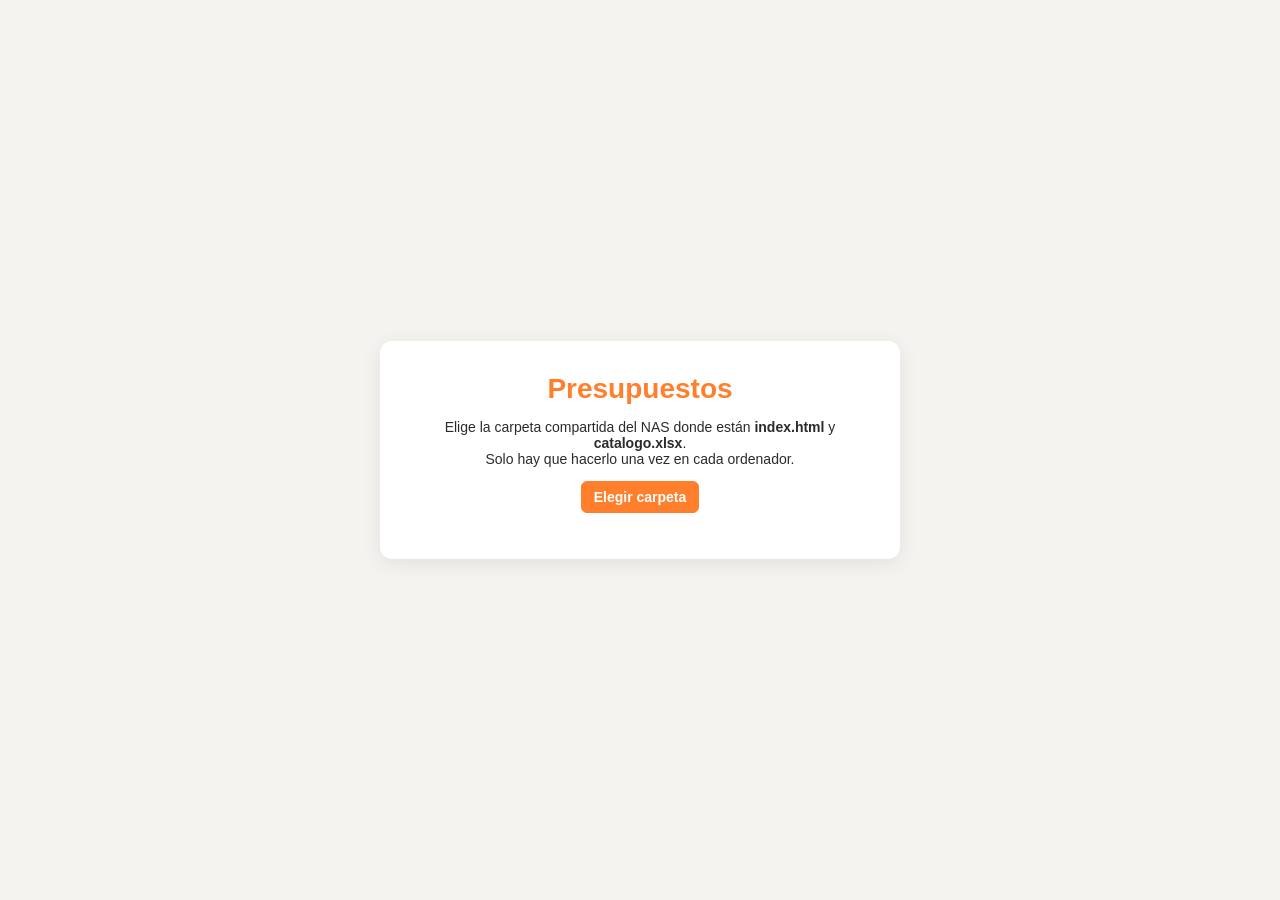
==== index.html @ e06104e4 "Presupuestos v4: catálogo en Excel, guardado en carpeta del NAS y cálculo único - Catálogo (tableros" ====
<!DOCTYPE html>
<html lang="es">
<head>
  <meta charset="UTF-8">
  <meta name="viewport" content="width=device-width, initial-scale=1.0">
  <title>Presupuestos</title>
  <link rel="stylesheet" href="styles.css">
</head>
<body>

  <!-- Pantalla de inicio: conectar la carpeta del NAS -->
  <div id="inicio" class="inicio">
    <div class="inicio-caja">
      <h1>Presupuestos</h1>
      <p id="inicio-texto">Cargando…</p>
      <div id="inicio-botones" class="botones"></div>
      <p id="inicio-error" class="error"></p>
    </div>
  </div>

  <div id="app" class="app" hidden>
    <!-- Barra superior -->
    <header class="barra">
      <div class="barra-titulo">
        <strong id="titulo-presupuesto">Presupuesto nuevo</strong>
        <span id="estado-guardado" class="estado"></span>
      </div>
      <nav class="barra-acciones">
        <button data-accion="nuevo" title="Nuevo presupuesto">＋ Nuevo</button>
        <button data-accion="abrir" title="Abrir un presupuesto guardado">📂 Abrir</button>
        <button data-accion="guardar" class="principal" title="Guardar (Ctrl+S)">💾 Guardar</button>
        <button data-accion="duplicar" title="Copiar este presupuesto como uno nuevo">⧉ Duplicar</button>
        <button data-accion="pdf-cliente" class="principal">🖨️ PDF cliente</button>
        <button data-accion="pdf-completo">🖨️ PDF completo</button>
        <details class="menu">
          <summary>⋯</summary>
          <div class="menu-lista">
            <button data-accion="recargar-catalogo">↻ Recargar catálogo</button>
            <button data-accion="importar-csv">⬆️ Importar CSV antiguo</button>
            <button data-accion="cambiar-carpeta">📁 Cambiar carpeta</button>
          </div>
        </details>
      </nav>
    </header>

    <div id="aviso-precios" class="aviso" hidden></div>

    <div class="cuerpo">
      <main class="principal-col">

        <!-- Datos del cliente -->
        <section class="tarjeta">
          <h2>Cliente y proyecto</h2>
          <div class="rejilla-datos">
            <label>Cliente <input type="text" data-bind="cliente.nombre" placeholder="Nombre del cliente"></label>
            <label>Teléfono / email <input type="text" data-bind="cliente.contacto"></label>
            <label>Referencia <input type="text" data-bind="referencia" placeholder="Ej: Cocina Gómez"></label>
            <label>Fecha <input type="date" data-bind="fecha"></label>
            <label class="ancho-total">Descripción (sale en el PDF del cliente)
              <textarea data-bind="descripcion" rows="3" placeholder="Ej: Muebles de cocina a medida en melamina blanco mate."></textarea>
            </label>
          </div>
        </section>

        <!-- Generador rápido de mueble -->
        <details class="tarjeta" id="generador">
          <summary><h2>Generador rápido de mueble</h2></summary>
          <div class="generador">
            <div class="generador-campos">
              <label>Ancho (mm) <input type="number" id="gm-ancho" value="800" min="1"></label>
              <label>Alto (mm) <input type="number" id="gm-alto" value="2100" min="1"></label>
              <label>Fondo (mm) <input type="number" id="gm-fondo" value="600" min="1"></label>
              <label>Estantes fijos <input type="number" id="gm-fijos" value="1" min="0"></label>
              <label>Estantes móviles <input type="number" id="gm-moviles" value="2" min="0"></label>
              <label>Divisiones verticales <input type="number" id="gm-divisiones" value="0" min="0"></label>
              <label>Frontales <input type="number" id="gm-frontales" value="2" min="0"></label>
              <label>Laterales vistos <input type="number" id="gm-lat-vistos" value="0" min="0"></label>
              <label>Regletas verticales <input type="number" id="gm-reg-v" value="0" min="0"></label>
              <label>Regletas horizontales <input type="number" id="gm-reg-h" value="0" min="0"></label>
            </div>
            <div class="generador-materiales">
              <label>Interior <select id="gm-int-fam"></select><select id="gm-int-tab"></select></label>
              <label>Trasera (10 mm si existe) <select id="gm-tra-fam"></select><select id="gm-tra-tab"></select></label>
              <label>Exterior (frentes, laterales vistos, regletas) <select id="gm-ext-fam"></select><select id="gm-ext-tab"></select></label>
            </div>
            <div class="generador-vista" id="gm-vista"></div>
          </div>
          <div class="botones">
            <button class="principal" id="gm-anadir">➕ Añadir piezas del mueble</button>
            <button id="gm-limpiar">Limpiar campos</button>
          </div>
        </details>

        <!-- Materiales y piezas -->
        <div id="secciones"></div>
        <button class="anadir" data-accion="anadir-seccion">➕ Añadir material</button>

        <!-- Extras -->
        <section class="tarjeta">
          <h2>Extras y herrajes</h2>
          <table class="tabla tabla-extras">
            <thead><tr><th>Producto</th><th>Descripción</th><th class="num">Precio €</th><th class="num">Cant.</th><th class="num">Total</th><th></th></tr></thead>
            <tbody id="extras"></tbody>
          </table>
          <button class="anadir" data-accion="anadir-extra">➕ Añadir extra</button>
        </section>

        <!-- Desglose -->
        <details class="tarjeta" id="desglose-tarjeta">
          <summary><h2>Desglose de costes <small>(desmarca lo que no quieras cobrar)</small></h2></summary>
          <div id="desglose"></div>
        </details>
      </main>

      <!-- Resumen siempre visible -->
      <aside class="resumen">
        <h2>Resumen</h2>
        <div id="resumen"></div>
        <label class="descuento">
          <input type="checkbox" data-bind="descuento.activo"> Descuento carpintero
          <input type="number" data-bind="descuento.porcentaje" min="0" max="100" step="0.1"> %
        </label>
      </aside>
    </div>
  </div>

  <!-- Ventana para abrir presupuestos -->
  <dialog id="dialogo-abrir">
    <form method="dialog" class="dialogo-cabecera">
      <h2>Abrir presupuesto</h2>
      <button value="cancelar" aria-label="Cerrar">✕</button>
    </form>
    <input type="search" id="buscar" placeholder="Buscar por número, cliente o referencia…">
    <div id="lista-presupuestos" class="lista"></div>
  </dialog>

  <input type="file" id="archivo-csv" accept=".csv" hidden>
  <input type="file" id="archivo-catalogo" accept=".xlsx" hidden>
  <input type="file" id="archivo-json" accept=".json" hidden>

  <div id="impresion"></div>
  <div id="notificacion" class="notificacion" hidden></div>

  <script src="lib/xlsx.full.min.js"></script>
  <script src="js/catalogo.js"></script>
  <script src="js/calculo.js"></script>
  <script src="js/almacen.js"></script>
  <script src="js/imprimir.js"></script>
  <script src="js/mueble.js"></script>
  <script src="js/app.js"></script>
</body>
</html>
---- styles.css ----
/* Presupuestos v4 */
:root {
  --naranja: #ff7f2c;
  --naranja-osc: #e0661a;
  --naranja-suave: #fff3ea;
  --texto: #2b2b2b;
  --gris: #6b6b6b;
  --borde: #dedad5;
  --fondo: #f5f3f0;
  --blanco: #fff;
  --verde: #1e7d32;
  --rojo: #c62828;
}

* { box-sizing: border-box; }

body {
  margin: 0;
  font-family: "Segoe UI", Arial, sans-serif;
  font-size: 14px;
  color: var(--texto);
  background: var(--fondo);
}

h1, h2, h3 { margin: 0; }
h2 { font-size: 16px; color: var(--naranja-osc); }
h3 { font-size: 15px; }
small { color: var(--gris); font-weight: normal; }

input, select, textarea {
  font: inherit;
  padding: 6px 8px;
  border: 1px solid var(--borde);
  border-radius: 6px;
  background: var(--blanco);
  min-width: 0;
}
input:focus, select:focus, textarea:focus { outline: 2px solid var(--naranja); outline-offset: -1px; border-color: transparent; }
input[type="checkbox"] { accent-color: var(--naranja); width: 16px; height: 16px; margin: 0 3px 0 0; vertical-align: middle; }
input[type="number"] { -moz-appearance: textfield; }
input[type="number"]::-webkit-inner-spin-button { opacity: .4; }
label { display: flex; flex-direction: column; gap: 3px; font-size: 12px; color: var(--gris); }
label > input, label > select, label > textarea { color: var(--texto); font-size: 14px; }

button {
  font: inherit;
  padding: 7px 12px;
  border: 1px solid var(--borde);
  border-radius: 6px;
  background: var(--blanco);
  color: var(--texto);
  cursor: pointer;
  white-space: nowrap;
}
button:hover { border-color: var(--naranja); }
button.principal { background: var(--naranja); color: #fff; border-color: var(--naranja); font-weight: 600; }
button.principal:hover { background: var(--naranja-osc); }
button.mini { padding: 2px 7px; font-size: 13px; }
button.peligro:hover { color: var(--rojo); border-color: var(--rojo); }
button.anadir { border-style: dashed; color: var(--naranja-osc); background: transparent; }
.botones { display: flex; gap: 8px; flex-wrap: wrap; margin-top: 12px; }

.error { color: var(--rojo); }
.verde { color: var(--verde); }

/* ---------- Pantalla de inicio ---------- */
.inicio { min-height: 100vh; display: flex; align-items: center; justify-content: center; padding: 16px; }
.inicio[hidden] { display: none; }
.inicio-caja { background: var(--blanco); padding: 32px; border-radius: 12px; max-width: 520px; box-shadow: 0 4px 20px rgba(0,0,0,.08); text-align: center; }
.inicio-caja h1 { color: var(--naranja); margin-bottom: 12px; }
.inicio-caja .botones { justify-content: center; }

/* ---------- Barra superior ---------- */
.barra {
  position: sticky; top: 0; z-index: 10;
  display: flex; align-items: center; justify-content: space-between; gap: 12px; flex-wrap: wrap;
  padding: 10px 20px; background: var(--blanco); border-bottom: 3px solid var(--naranja);
}
.barra-titulo { display: flex; flex-direction: column; }
.barra-titulo strong { font-size: 17px; }
.estado { font-size: 12px; }
.estado.pendiente { color: var(--naranja-osc); }
.estado.ok { color: var(--verde); }
.barra-acciones { display: flex; gap: 6px; flex-wrap: wrap; align-items: center; }

.menu { position: relative; }
.menu summary { list-style: none; cursor: pointer; padding: 7px 12px; border: 1px solid var(--borde); border-radius: 6px; }
.menu summary::-webkit-details-marker { display: none; }
.menu-lista { position: absolute; right: 0; top: 110%; background: var(--blanco); border: 1px solid var(--borde); border-radius: 8px; padding: 6px; display: flex; flex-direction: column; gap: 4px; box-shadow: 0 6px 20px rgba(0,0,0,.12); z-index: 20; }
.menu-lista button { border: none; text-align: left; }
.menu-lista button:hover { background: var(--naranja-suave); }

.aviso { background: #fff8e1; border-bottom: 1px solid #f0d58c; padding: 8px 20px; display: flex; gap: 12px; align-items: center; flex-wrap: wrap; }
.aviso[hidden] { display: none; }

/* ---------- Cuerpo ---------- */
.cuerpo { display: grid; grid-template-columns: minmax(0, 1fr) 320px; gap: 16px; padding: 16px 20px 40px; max-width: 1500px; margin: 0 auto; align-items: start; }
.principal-col { display: flex; flex-direction: column; gap: 14px; }

.tarjeta { background: var(--blanco); border: 1px solid var(--borde); border-radius: 10px; padding: 14px 16px; }
.tarjeta > h2 { margin-bottom: 10px; }
details.tarjeta > summary { cursor: pointer; list-style: none; }
details.tarjeta > summary::-webkit-details-marker { display: none; }
details.tarjeta > summary h2::before { content: "▸ "; }
details.tarjeta[open] > summary h2::before { content: "▾ "; }
details.tarjeta[open] > summary { margin-bottom: 10px; }

.rejilla-datos { display: grid; grid-template-columns: 2fr 1.4fr 1.4fr 1fr; gap: 10px; }
.ancho-total { grid-column: 1 / -1; }
textarea { resize: vertical; }

/* ---------- Generador ---------- */
.generador { display: grid; grid-template-columns: 1.4fr 1.2fr auto; gap: 16px; align-items: start; }
.generador-campos { display: grid; grid-template-columns: repeat(2, minmax(0, 1fr)); gap: 8px; }
.generador-materiales { display: flex; flex-direction: column; gap: 10px; }
.generador-materiales label select + select { margin-top: 4px; }
.generador-vista { min-width: 180px; text-align: center; }
.leyenda { font-size: 11px; margin: 4px 0 0; }

/* ---------- Secciones y tablas ---------- */
.seccion-cabecera { display: flex; gap: 10px; align-items: end; flex-wrap: wrap; margin-bottom: 10px; }
.seccion-cabecera h3 { align-self: center; color: var(--naranja-osc); min-width: 90px; }
.seccion-cabecera .crece { flex: 1 1 260px; }
.seccion-botones { display: flex; gap: 4px; margin-left: auto; }
.seccion-pie { display: flex; justify-content: space-between; align-items: center; gap: 10px; flex-wrap: wrap; margin-top: 8px; }
.seccion-totales { font-size: 12.5px; color: var(--gris); }
.seccion-totales strong { color: var(--texto); font-size: 14px; }

.tabla { width: 100%; border-collapse: collapse; }
.tabla th { text-align: left; font-size: 12px; font-weight: 600; color: var(--gris); padding: 4px 4px; border-bottom: 1px solid var(--borde); }
.tabla td { padding: 3px 4px; border-bottom: 1px solid #f0ede9; vertical-align: middle; }
.tabla input[type="text"], .tabla input[type="number"], .tabla select { width: 100%; padding: 5px 6px; }
.tabla .num, .tabla input.num { text-align: right; }
.tabla input.corto { max-width: 70px; }
.tabla .salida { color: var(--gris); white-space: nowrap; min-width: 60px; }
.tabla .acciones { white-space: nowrap; width: 1%; }
.tabla .vacio { color: var(--gris); font-style: italic; }
.tabla-piezas td:nth-child(2), .tabla-piezas td:nth-child(3) { width: 90px; }
.tabla-piezas td:nth-child(4) { width: 70px; }
.tabla-piezas tbody tr:hover { background: var(--naranja-suave); }
.cantos { white-space: nowrap; }
.cantos label { display: inline-flex; flex-direction: row; align-items: center; margin-right: 6px; color: var(--texto); font-size: 12px; cursor: pointer; }
.acabado-celda { display: flex; gap: 6px; align-items: center; }
.acabado-celda label { flex-direction: row; align-items: center; white-space: nowrap; color: var(--texto); }
.acabado-celda select { min-width: 110px; }

.tabla-desglose td label { white-space: nowrap; flex-direction: row; justify-content: flex-end; align-items: center; gap: 6px; color: var(--texto); font-size: 13px; }
.tabla-desglose td label.excluido { color: #aaa; text-decoration: line-through; }
#desglose { overflow-x: auto; }

/* ---------- Resumen ---------- */
.resumen { position: sticky; top: 80px; background: var(--blanco); border: 1px solid var(--borde); border-radius: 10px; padding: 14px 16px; }
.resumen h2 { margin-bottom: 8px; }
.resumen .fila { display: flex; justify-content: space-between; gap: 10px; padding: 5px 0; border-bottom: 1px dashed #eee; }
.resumen .fila span:last-child { white-space: nowrap; }
.resumen .negrita { font-weight: 600; }
.resumen .total { font-size: 18px; font-weight: 700; color: var(--naranja-osc); border-bottom: none; padding-top: 10px; }
.resumen .descuento { flex-direction: row; align-items: center; gap: 6px; margin-top: 12px; color: var(--texto); font-size: 13px; flex-wrap: wrap; }
.resumen .descuento input[type="number"] { width: 70px; }
.resumen-botones button { flex: 1; }

/* ---------- Diálogo abrir ---------- */
dialog { border: none; border-radius: 12px; padding: 16px 20px; width: min(900px, 94vw); max-height: 85vh; box-shadow: 0 10px 40px rgba(0,0,0,.25); }
dialog::backdrop { background: rgba(0,0,0,.35); }
.dialogo-cabecera { display: flex; justify-content: space-between; align-items: center; margin-bottom: 10px; }
#buscar { width: 100%; margin-bottom: 10px; }
.lista { overflow-y: auto; max-height: 60vh; }
.clicable { cursor: pointer; }
.clicable:hover { background: var(--naranja-suave); }

.notificacion { position: fixed; bottom: 20px; left: 50%; transform: translateX(-50%); background: #333; color: #fff; padding: 10px 18px; border-radius: 8px; z-index: 50; box-shadow: 0 4px 14px rgba(0,0,0,.25); }
.notificacion[hidden] { display: none; }

/* ---------- Pantallas estrechas ---------- */
@media (max-width: 1100px) {
  .cuerpo { grid-template-columns: 1fr; }
  .resumen { position: static; }
  .generador { grid-template-columns: 1fr; }
}
@media (max-width: 700px) {
  .rejilla-datos { grid-template-columns: 1fr 1fr; }
  .cuerpo { padding: 12px; }
  .barra { padding: 8px 12px; }
  .tabla-piezas { display: block; overflow-x: auto; }
}

/* ---------- Impresión ---------- */
#impresion { display: none; }

@media print {
  @page { size: A4; margin: 15mm; }
  body { background: #fff; font-size: 12px; }
  body.imprimiendo > *:not(#impresion) { display: none !important; }
  body.imprimiendo #impresion { display: block; }
}

.pdf { color: #222; font-family: Arial, Helvetica, sans-serif; }
.pdf-cabecera { text-align: center; margin-bottom: 14px; }
.pdf-logo { max-width: 220px; max-height: 90px; }
.pdf-empresa { font-weight: bold; margin-top: 6px; }
.pdf-titulo { color: var(--naranja); text-align: center; font-size: 22px; margin: 6px 0 16px; }
.pdf-datos { width: 100%; border-collapse: collapse; margin-bottom: 12px; }
.pdf-datos th { text-align: left; width: 15%; color: #555; font-weight: 600; padding: 4px 6px; background: #f6f6f6; border: 1px solid #ddd; }
.pdf-datos td { padding: 4px 6px; border: 1px solid #ddd; }
.pdf-descripcion { border: 1px solid #ddd; padding: 8px 10px; margin-bottom: 16px; border-radius: 4px; }
.pdf h2 { color: #333; font-size: 14px; margin: 18px 0 6px; border-bottom: 1px solid var(--naranja); padding-bottom: 3px; }
.pdf-meta { color: #555; font-size: 11px; margin: 4px 0; }
.pdf-tabla { width: 100%; border-collapse: collapse; }
.pdf-tabla th, .pdf-tabla td { border: 1px solid #ddd; padding: 8px 10px; text-align: left; }
.pdf-tabla th { background: #f6f6f6; }
.pdf-tabla .num { text-align: right; white-space: nowrap; }
.pdf-tabla.compacta th, .pdf-tabla.compacta td { padding: 3px 6px; font-size: 11px; }
.pdf-tabla tr.cursiva td { font-style: italic; }
.pdf-tabla tr.verde td { color: var(--verde); }
.pdf-tabla tfoot td, .pdf-total td { font-size: 16px; font-weight: bold; border-top: 2px solid #000; }
.pdf-tabla tfoot td:last-child, .pdf-total td:last-child { color: var(--naranja); text-align: right; }
.pdf-tabla .tachado, .pdf-tabla tr.tachado td { color: #999; text-decoration: line-through; }
.pdf-pie { margin-top: 24px; font-size: 11px; text-align: center; color: #555; border-top: 1px dashed #ccc; padding-top: 10px; }
.pdf-completo tr { page-break-inside: avoid; }
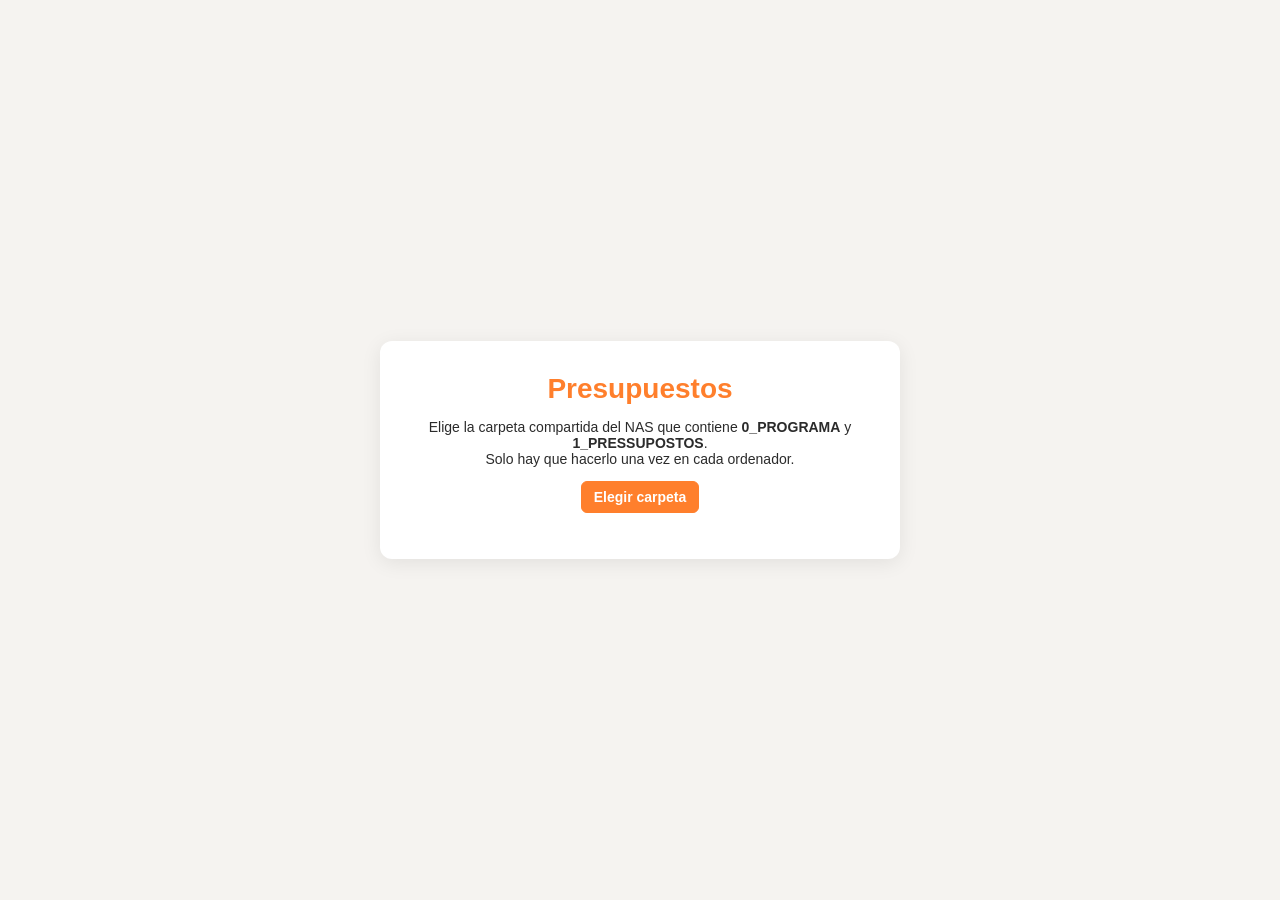
==== commit 456cddff: "Guardar en 1_PRESSUPOSTOS por código de cliente y PDF cliente junto al presupuesto - La carpeta eleg" ====
--- a/index.html
+++ b/index.html
@@ -35,6 +35,8 @@
         <details class="menu">
           <summary>⋯</summary>
           <div class="menu-lista">
+            <button data-accion="importar-plantilla">⬆️ Importar plantilla Excel</button>
+            <button data-accion="descargar-plantilla">⬇️ Descargar plantilla Excel</button>
             <button data-accion="recargar-catalogo">↻ Recargar catálogo</button>
             <button data-accion="importar-csv">⬆️ Importar CSV antiguo</button>
             <button data-accion="cambiar-carpeta">📁 Cambiar carpeta</button>
@@ -52,6 +54,7 @@
         <section class="tarjeta">
           <h2>Cliente y proyecto</h2>
           <div class="rejilla-datos">
+            <label>Código cliente <input type="text" data-bind="cliente.codigo" placeholder="1000 = sin código" title="Carpeta donde se guarda. Vacío o 1000: cliente sin código"></label>
             <label>Cliente <input type="text" data-bind="cliente.nombre" placeholder="Nombre del cliente"></label>
             <label>Teléfono / email <input type="text" data-bind="cliente.contacto"></label>
             <label>Referencia <input type="text" data-bind="referencia" placeholder="Ej: Cocina Gómez"></label>
@@ -65,6 +68,10 @@
         <!-- Generador rápido de mueble -->
         <details class="tarjeta" id="generador">
           <summary><h2>Generador rápido de mueble</h2></summary>
+          <div class="generador-destino">
+            <label>Añadir a <select id="gm-destino"></select></label>
+            <label class="crece">Nombre del mueble nuevo <input type="text" id="gm-nombre" placeholder="Ej: Armario dormitorio"></label>
+          </div>
           <div class="generador">
             <div class="generador-campos">
               <label>Ancho (mm) <input type="number" id="gm-ancho" value="800" min="1"></label>
@@ -91,19 +98,9 @@
           </div>
         </details>
 
-        <!-- Materiales y piezas -->
-        <div id="secciones"></div>
-        <button class="anadir" data-accion="anadir-seccion">➕ Añadir material</button>
-
-        <!-- Extras -->
-        <section class="tarjeta">
-          <h2>Extras y herrajes</h2>
-          <table class="tabla tabla-extras">
-            <thead><tr><th>Producto</th><th>Descripción</th><th class="num">Precio €</th><th class="num">Cant.</th><th class="num">Total</th><th></th></tr></thead>
-            <tbody id="extras"></tbody>
-          </table>
-          <button class="anadir" data-accion="anadir-extra">➕ Añadir extra</button>
-        </section>
+        <!-- Muebles (apartados): cada uno con sus materiales, piezas y extras -->
+        <div id="muebles"></div>
+        <button class="anadir anadir-mueble" data-accion="anadir-mueble">➕ Añadir mueble</button>
 
         <!-- Desglose -->
         <details class="tarjeta" id="desglose-tarjeta">
@@ -116,6 +113,9 @@
       <aside class="resumen">
         <h2>Resumen</h2>
         <div id="resumen"></div>
+        <label class="descuento">
+          <input type="checkbox" data-bind="recargoActivo"> Aplicar recargo por escala
+        </label>
         <label class="descuento">
           <input type="checkbox" data-bind="descuento.activo"> Descuento carpintero
           <input type="number" data-bind="descuento.porcentaje" min="0" max="100" step="0.1"> %
@@ -135,6 +135,7 @@
   </dialog>
 
   <input type="file" id="archivo-csv" accept=".csv" hidden>
+  <input type="file" id="archivo-plantilla" accept=".xlsx,.xls" hidden>
   <input type="file" id="archivo-catalogo" accept=".xlsx" hidden>
   <input type="file" id="archivo-json" accept=".json" hidden>
 
@@ -142,9 +143,12 @@
   <div id="notificacion" class="notificacion" hidden></div>
 
   <script src="lib/xlsx.full.min.js"></script>
+  <script src="lib/html2canvas.min.js"></script>
+  <script src="lib/jspdf.umd.min.js"></script>
   <script src="js/catalogo.js"></script>
   <script src="js/calculo.js"></script>
   <script src="js/almacen.js"></script>
+  <script src="js/plantilla.js"></script>
   <script src="js/imprimir.js"></script>
   <script src="js/mueble.js"></script>
   <script src="js/app.js"></script>
--- a/styles.css
+++ b/styles.css
@@ -217,3 +217,86 @@
 .pdf-tabla .tachado, .pdf-tabla tr.tachado td { color: #999; text-decoration: line-through; }
 .pdf-pie { margin-top: 24px; font-size: 11px; text-align: center; color: #555; border-top: 1px dashed #ccc; padding-top: 10px; }
 .pdf-completo tr { page-break-inside: avoid; }
+
+/* ---------- Muebles (apartados) ---------- */
+#muebles { display: flex; flex-direction: column; gap: 16px; }
+.mueble { background: var(--blanco); border: 1px solid var(--borde); border-left: 5px solid var(--naranja); border-radius: 10px; padding: 12px 16px 14px; }
+.mueble-cabecera { display: flex; align-items: center; gap: 12px; flex-wrap: wrap; padding-bottom: 10px; border-bottom: 1px solid var(--borde); }
+.mueble-nombre { flex: 1 1 280px; font-size: 17px; font-weight: 600; border-color: transparent; background: var(--naranja-suave); }
+.mueble-precio { font-size: 17px; font-weight: 700; color: var(--naranja-osc); white-space: nowrap; }
+.mueble-precio small { font-size: 12px; font-weight: normal; }
+.mueble .seccion { padding: 12px 0; border-bottom: 1px dashed var(--borde); }
+.mueble > .anadir { margin-top: 10px; }
+.mueble-extras { margin-top: 14px; }
+.mueble-extras h3 { font-size: 14px; color: var(--gris); margin-bottom: 4px; }
+.anadir-mueble { padding: 12px; font-size: 15px; font-weight: 600; }
+.tabla-desglose .fila-mueble td { background: var(--naranja-suave); font-weight: 600; color: var(--naranja-osc); }
+.resumen-muebles { margin-bottom: 8px; padding-bottom: 6px; border-bottom: 2px solid var(--borde); }
+.generador-destino { display: flex; gap: 10px; flex-wrap: wrap; margin-bottom: 12px; }
+.generador-destino .crece { flex: 1 1 240px; }
+button:disabled { opacity: .35; cursor: default; border-color: var(--borde); }
+
+.pdf-sub { font-size: 11px; color: #666; margin-top: 2px; font-weight: normal; }
+.pdf h2.pdf-mueble { font-size: 15px; color: var(--naranja-osc); margin-top: 22px; }
+.pdf h3 { font-size: 13px; margin: 12px 0 4px; color: #333; }
+
+/* ---------- Activar / desactivar ---------- */
+.interruptor { display: inline-flex; flex-direction: row; white-space: nowrap; align-items: center; gap: 6px; font-size: 13px; color: var(--gris); cursor: pointer; user-select: none; }
+.interruptor input { width: 18px; height: 18px; accent-color: var(--naranja); margin: 0; }
+.mueble.inactivo { border-left-color: #bbb; background: #f0eeeb; }
+.mueble.inactivo > *:not(.mueble-cabecera) { opacity: .45; }
+.mueble.inactivo .mueble-nombre { background: #e6e3df; color: var(--gris); }
+.mueble.inactivo .mueble-precio { color: #999; text-decoration: line-through; }
+.resumen .apagado { color: #999; }
+.resumen .separador { border-top: 2px solid var(--borde); margin-top: 6px; padding-top: 8px; }
+.resumen .pequeno { font-size: 12px; color: var(--gris); }
+
+/* ---------- PDF cliente ---------- */
+.cli { -webkit-print-color-adjust: exact; print-color-adjust: exact; color: #2b2b2b; font-size: 12px; line-height: 1.45; }
+.cli * { -webkit-print-color-adjust: exact; print-color-adjust: exact; }
+.cli .num { text-align: right; white-space: nowrap; }
+.cli-cabecera { display: flex; justify-content: space-between; align-items: stretch; gap: 20px; border-bottom: 4px solid var(--naranja); padding-bottom: 14px; margin-bottom: 18px; }
+.cli-marca { display: flex; flex-direction: column; justify-content: center; gap: 6px; }
+.cli-logo { max-width: 200px; max-height: 80px; object-fit: contain; }
+.cli-empresa { font-size: 15px; font-weight: 700; color: #333; }
+.cli-doc { background: var(--naranja); color: #fff; border-radius: 8px; padding: 12px 18px; min-width: 210px; }
+.cli-titulo { font-size: 22px; font-weight: 800; letter-spacing: 3px; margin-bottom: 6px; }
+.cli-meta { border-collapse: collapse; font-size: 12px; color: #fff; }
+.cli-meta td { padding: 1px 0; }
+.cli-meta td:first-child { opacity: .85; padding-right: 14px; }
+.cli-cliente { display: flex; gap: 40px; background: var(--naranja-suave); border-left: 4px solid var(--naranja); border-radius: 0 6px 6px 0; padding: 10px 16px; margin-bottom: 12px; }
+.cli-rotulo { font-size: 10px; text-transform: uppercase; letter-spacing: 1.5px; color: var(--naranja-osc); font-weight: 700; }
+.cli-valor { font-size: 15px; font-weight: 600; }
+.cli-contacto { color: #666; font-size: 11px; }
+.cli-descripcion { margin: 0 0 14px; color: #444; padding: 0 4px; }
+.cli-tabla { width: 100%; border-collapse: collapse; margin-bottom: 8px; }
+.cli-tabla th { background: #3a3a3a; color: #fff; text-align: left; font-size: 11px; text-transform: uppercase; letter-spacing: 1px; padding: 8px 10px; }
+.cli-tabla th:first-child { border-radius: 6px 0 0 0; }
+.cli-tabla th:last-child { border-radius: 0 6px 0 0; }
+.cli-tabla td { padding: 9px 10px; border-bottom: 1px solid #ece8e3; vertical-align: top; }
+.cli-tabla tr.par td { background: #faf6f2; }
+.cli-tabla tr.cli-mueble:has(+ .cli-opcional) td { border-bottom: none; }
+.cli-tabla tbody tr { page-break-inside: avoid; }
+.cli-n { width: 34px; text-align: center; color: var(--naranja-osc); font-weight: 700; }
+.cli-nombre { font-weight: 600; font-size: 13px; }
+.cli-mats { color: #777; font-size: 11px; margin-top: 2px; }
+.cli-importe { font-weight: 700; font-size: 13px; }
+.cli-opcional td { color: #666; font-style: italic; padding-top: 5px; padding-bottom: 5px; }
+.cli-etiqueta { display: inline-block; font-style: normal; font-size: 9px; text-transform: uppercase; letter-spacing: 1px; background: var(--naranja-suave); color: var(--naranja-osc); border: 1px solid #ffd2b3; border-radius: 10px; padding: 0 7px; margin-left: 6px; }
+.cli-descuento { color: var(--verde); font-weight: 600; margin: 6px 0 0; }
+.cli-final { display: flex; gap: 18px; margin-top: 20px; align-items: stretch; page-break-inside: avoid; }
+.cli-condiciones { flex: 1.3; border: 2px solid var(--naranja); border-radius: 10px; padding: 12px 16px; background: #fffaf7; }
+.cli-condiciones h3 { color: var(--naranja-osc); font-size: 14px; margin: 0 0 10px; }
+.cli-paso { display: flex; gap: 10px; margin-bottom: 10px; }
+.cli-paso-n { flex: 0 0 24px; height: 24px; border-radius: 50%; background: var(--naranja); color: #fff; font-weight: 700; display: flex; align-items: center; justify-content: center; }
+.cli-resalte { color: var(--naranja-osc); font-weight: 700; font-size: 13px; }
+.cli-iban { margin-top: 12px; padding-top: 10px; border-top: 1px dashed #f0c3a3; font-size: 11px; color: #555; }
+.cli-iban code { display: block; margin-top: 4px; background: #fff; border: 1px solid #f0c3a3; border-radius: 6px; padding: 6px 10px; font-size: 13px; font-weight: 700; letter-spacing: 1px; color: #333; font-family: Consolas, "Courier New", monospace; }
+.cli-totales { flex: 1; display: flex; flex-direction: column; justify-content: flex-end; }
+.cli-linea { display: flex; justify-content: space-between; padding: 6px 4px; border-bottom: 1px solid #ece8e3; font-size: 13px; }
+.cli-total { display: flex; justify-content: space-between; align-items: center; background: var(--naranja); color: #fff; border-radius: 8px; padding: 12px 14px; margin-top: 10px; font-size: 20px; font-weight: 800; }
+.cli-total small { display: block; color: #fff; opacity: .9; font-size: 10px; font-weight: 600; letter-spacing: 1px; text-transform: uppercase; }
+.cli-nota { font-size: 10.5px; color: #777; margin: 8px 2px 0; }
+.cli-pie { margin-top: 26px; padding-top: 10px; border-top: 1px solid #ece8e3; text-align: center; font-size: 10.5px; color: #888; }
+.notificacion a { color: #ffb27f; font-weight: 600; margin-left: 8px; }
+.cli-tabla th { border: none; }
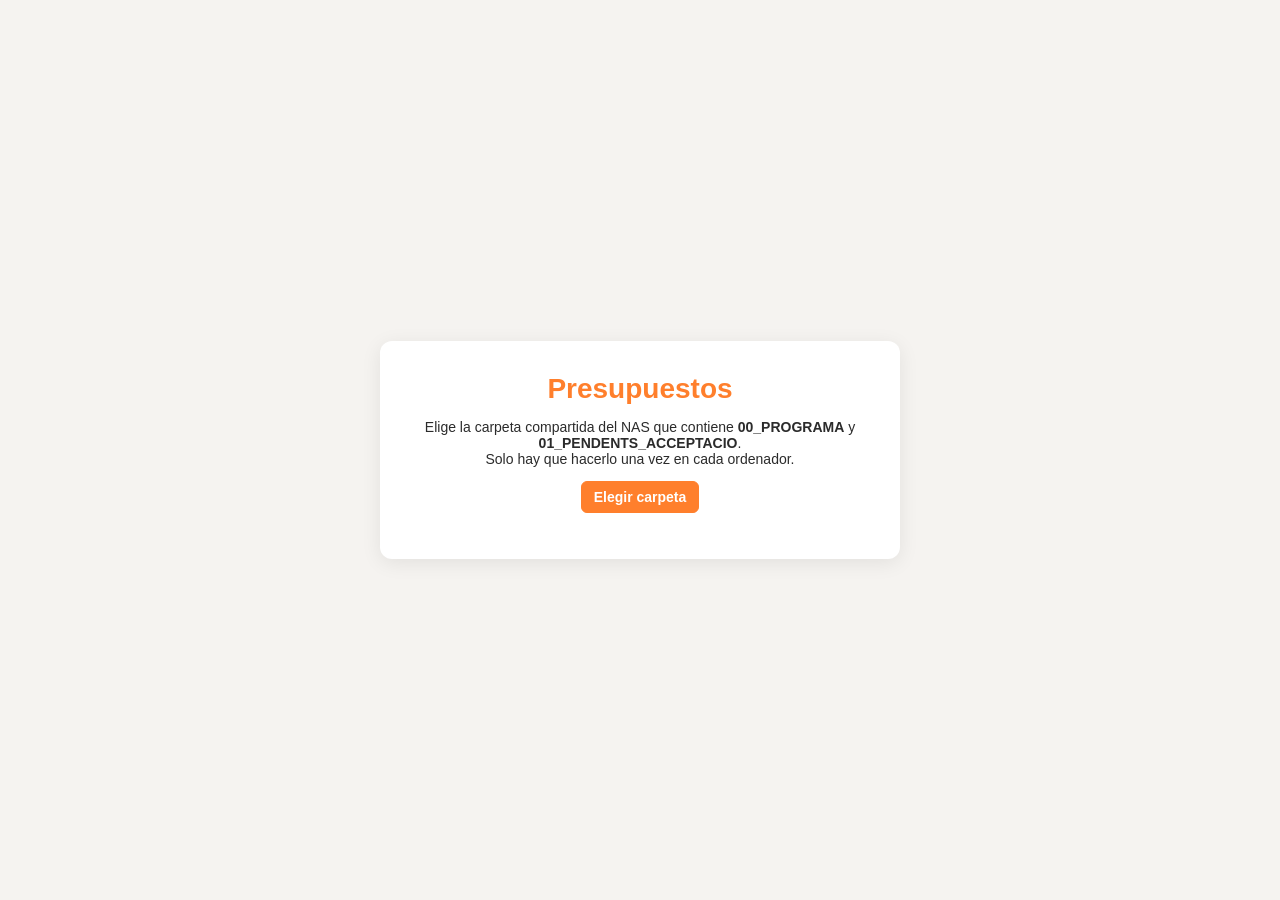
==== commit 5e4b2788: "actualitzacio" ====
--- a/index.html
+++ b/index.html
@@ -30,14 +30,15 @@
         <button data-accion="abrir" title="Abrir un presupuesto guardado">📂 Abrir</button>
         <button data-accion="guardar" class="principal" title="Guardar (Ctrl+S)">💾 Guardar</button>
         <button data-accion="duplicar" title="Copiar este presupuesto como uno nuevo">⧉ Duplicar</button>
-        <button data-accion="pdf-cliente" class="principal">🖨️ PDF cliente</button>
-        <button data-accion="pdf-completo">🖨️ PDF completo</button>
+        <button data-accion="pdf-cliente" class="principal precio">🖨️ PDF cliente</button>
+        <button data-accion="pdf-completo" class="precio">🖨️ PDF completo</button>
         <details class="menu">
           <summary>⋯</summary>
           <div class="menu-lista">
             <button data-accion="importar-plantilla">⬆️ Importar plantilla Excel</button>
-            <button data-accion="descargar-plantilla">⬇️ Descargar plantilla Excel</button>
+            <button data-accion="descargar-plantilla" class="precio">⬇️ Descargar plantilla Excel</button>
             <button data-accion="recargar-catalogo">↻ Recargar catálogo</button>
+            <button data-accion="importar-json">⬆️ Importar presupuesto (.json)</button>
             <button data-accion="importar-csv">⬆️ Importar CSV antiguo</button>
             <button data-accion="cambiar-carpeta">📁 Cambiar carpeta</button>
           </div>
@@ -45,7 +46,7 @@
       </nav>
     </header>
 
-    <div id="aviso-precios" class="aviso" hidden></div>
+    <div id="aviso-precios" class="aviso precio" hidden></div>
 
     <div class="cuerpo">
       <main class="principal-col">
@@ -62,6 +63,27 @@
             <label class="ancho-total">Descripción (sale en el PDF del cliente)
               <textarea data-bind="descripcion" rows="3" placeholder="Ej: Muebles de cocina a medida en melamina blanco mate."></textarea>
             </label>
+            <div class="campo-lista-proyecto">
+              <strong>Valorado</strong>
+              <div id="lista-valorado" class="lista-conceptos"></div>
+              <div class="anadir-concepto">
+                <input type="text" data-proyecto-nuevo="valorado" placeholder="Añadir concepto">
+                <button type="button" class="mini" data-accion="anadir-concepto-proyecto" data-lista="valorado">Añadir</button>
+              </div>
+            </div>
+            <div class="campo-lista-proyecto">
+              <strong>No Valorado</strong>
+              <div id="lista-no-valorado" class="lista-conceptos"></div>
+              <div class="anadir-concepto">
+                <input type="text" data-proyecto-nuevo="noValorado" placeholder="Añadir concepto">
+                <button type="button" class="mini" data-accion="anadir-concepto-proyecto" data-lista="noValorado">Añadir</button>
+              </div>
+            </div>
+            <div class="ancho-total planos">
+              <span class="planos-titulo">Planos <small>(se añaden al final del PDF del cliente y se guarda una copia junto al presupuesto)</small></span>
+              <div id="planos-lista"></div>
+              <button class="anadir" data-accion="adjuntar-plano">📎 Adjuntar plano (PDF o imagen)</button>
+            </div>
           </div>
         </section>
 
@@ -103,14 +125,14 @@
         <button class="anadir anadir-mueble" data-accion="anadir-mueble">➕ Añadir mueble</button>
 
         <!-- Desglose -->
-        <details class="tarjeta" id="desglose-tarjeta">
+        <details class="tarjeta precio" id="desglose-tarjeta">
           <summary><h2>Desglose de costes <small>(desmarca lo que no quieras cobrar)</small></h2></summary>
           <div id="desglose"></div>
         </details>
       </main>
 
       <!-- Resumen siempre visible -->
-      <aside class="resumen">
+      <aside class="resumen precio">
         <h2>Resumen</h2>
         <div id="resumen"></div>
         <label class="descuento">
@@ -134,10 +156,12 @@
     <div id="lista-presupuestos" class="lista"></div>
   </dialog>
 
+  <datalist id="nombres-pieza"></datalist>
   <input type="file" id="archivo-csv" accept=".csv" hidden>
   <input type="file" id="archivo-plantilla" accept=".xlsx,.xls" hidden>
   <input type="file" id="archivo-catalogo" accept=".xlsx" hidden>
   <input type="file" id="archivo-json" accept=".json" hidden>
+  <input type="file" id="archivo-plano" accept=".pdf,.jpg,.jpeg,.png,.webp,.gif,.bmp" multiple hidden>
 
   <div id="impresion"></div>
   <div id="notificacion" class="notificacion" hidden></div>
@@ -145,6 +169,7 @@
   <script src="lib/xlsx.full.min.js"></script>
   <script src="lib/html2canvas.min.js"></script>
   <script src="lib/jspdf.umd.min.js"></script>
+  <script src="lib/pdf-lib.min.js"></script>
   <script src="js/catalogo.js"></script>
   <script src="js/calculo.js"></script>
   <script src="js/almacen.js"></script>
--- a/styles.css
+++ b/styles.css
@@ -108,6 +108,14 @@
 .rejilla-datos { display: grid; grid-template-columns: 2fr 1.4fr 1.4fr 1fr; gap: 10px; }
 .ancho-total { grid-column: 1 / -1; }
 textarea { resize: vertical; }
+.campo-lista-proyecto { grid-column: span 2; min-width: 0; display: flex; flex-direction: column; gap: 6px; color: var(--gris); font-size: 12px; }
+.campo-lista-proyecto > strong { color: var(--gris); }
+.lista-conceptos { display: grid; grid-template-columns: repeat(2, minmax(0, 1fr)); gap: 4px 8px; padding: 8px; border: 1px solid var(--borde); border-radius: 6px; background: #fff; }
+.concepto-checkbox { display: flex; flex-direction: row; align-items: center; gap: 5px; min-width: 0; font-size: 12px; }
+.concepto-checkbox input { flex: 0 0 auto; }
+.concepto-checkbox span { overflow-wrap: anywhere; }
+.anadir-concepto { display: flex; gap: 6px; }
+.anadir-concepto input { flex: 1; }
 
 /* ---------- Generador ---------- */
 .generador { display: grid; grid-template-columns: 1.4fr 1.2fr auto; gap: 16px; align-items: start; }
@@ -188,7 +196,7 @@
 #impresion { display: none; }
 
 @media print {
-  @page { size: A4; margin: 15mm; }
+  @page { size: A4; margin: 15mm 15mm 32mm; }
   body { background: #fff; font-size: 12px; }
   body.imprimiendo > *:not(#impresion) { display: none !important; }
   body.imprimiendo #impresion { display: block; }
@@ -197,7 +205,7 @@
 .pdf { color: #222; font-family: Arial, Helvetica, sans-serif; }
 .pdf-cabecera { text-align: center; margin-bottom: 14px; }
 .pdf-logo { max-width: 220px; max-height: 90px; }
-.pdf-empresa { font-weight: bold; margin-top: 6px; }
+.pdf-empresa-pie { margin-top: 5px; font-size: 9px; font-weight: normal; line-height: 1.35; color: #999; }
 .pdf-titulo { color: var(--naranja); text-align: center; font-size: 22px; margin: 6px 0 16px; }
 .pdf-datos { width: 100%; border-collapse: collapse; margin-bottom: 12px; }
 .pdf-datos th { text-align: left; width: 15%; color: #555; font-weight: 600; padding: 4px 6px; background: #f6f6f6; border: 1px solid #ddd; }
@@ -217,6 +225,12 @@
 .pdf-tabla .tachado, .pdf-tabla tr.tachado td { color: #999; text-decoration: line-through; }
 .pdf-pie { margin-top: 24px; font-size: 11px; text-align: center; color: #555; border-top: 1px dashed #ccc; padding-top: 10px; }
 .pdf-completo tr { page-break-inside: avoid; }
+@media print {
+  .pdf-completo .pdf-pie, .cli-pie {
+    position: fixed; right: 0; bottom: -17mm; left: 0; margin: 0;
+    background: #fff; z-index: 1;
+  }
+}
 
 /* ---------- Muebles (apartados) ---------- */
 #muebles { display: flex; flex-direction: column; gap: 16px; }
@@ -229,6 +243,16 @@
 .mueble > .anadir { margin-top: 10px; }
 .mueble-extras { margin-top: 14px; }
 .mueble-extras h3 { font-size: 14px; color: var(--gris); margin-bottom: 4px; }
+.tabla-herrajes td:nth-child(1) { width: 140px; }
+/* index_piezas.html: sin precios ni totales */
+.sin-precios .precio { display: none !important; }
+.sin-precios .cuerpo { grid-template-columns: minmax(0, 1fr); }
+.etiqueta-piezas { margin-left: 8px; padding: 2px 8px; border-radius: 10px; background: var(--naranja-suave); color: var(--naranja-osc); font-size: 12px; font-weight: 600; }
+.planos { display: flex; flex-direction: column; align-items: flex-start; gap: 6px; }
+.planos-titulo { font-size: 12px; color: var(--gris); }
+#planos-lista { display: flex; flex-wrap: wrap; gap: 6px; }
+.plano { display: flex; align-items: center; gap: 6px; padding: 4px 6px 4px 10px; border: 1px solid var(--borde); border-radius: 6px; background: var(--naranja-suave); font-size: 13px; }
+.plano-nombre { max-width: 320px; overflow: hidden; text-overflow: ellipsis; white-space: nowrap; }
 .anadir-mueble { padding: 12px; font-size: 15px; font-weight: 600; }
 .tabla-desglose .fila-mueble td { background: var(--naranja-suave); font-weight: 600; color: var(--naranja-osc); }
 .resumen-muebles { margin-bottom: 8px; padding-bottom: 6px; border-bottom: 2px solid var(--borde); }
@@ -256,9 +280,8 @@
 .cli * { -webkit-print-color-adjust: exact; print-color-adjust: exact; }
 .cli .num { text-align: right; white-space: nowrap; }
 .cli-cabecera { display: flex; justify-content: space-between; align-items: stretch; gap: 20px; border-bottom: 4px solid var(--naranja); padding-bottom: 14px; margin-bottom: 18px; }
-.cli-marca { display: flex; flex-direction: column; justify-content: center; gap: 6px; }
+.cli-marca { display: flex; flex-direction: column; justify-content: center; }
 .cli-logo { max-width: 200px; max-height: 80px; object-fit: contain; }
-.cli-empresa { font-size: 15px; font-weight: 700; color: #333; }
 .cli-doc { background: var(--naranja); color: #fff; border-radius: 8px; padding: 12px 18px; min-width: 210px; }
 .cli-titulo { font-size: 22px; font-weight: 800; letter-spacing: 3px; margin-bottom: 6px; }
 .cli-meta { border-collapse: collapse; font-size: 12px; color: #fff; }
@@ -284,19 +307,30 @@
 .cli-opcional td { color: #666; font-style: italic; padding-top: 5px; padding-bottom: 5px; }
 .cli-etiqueta { display: inline-block; font-style: normal; font-size: 9px; text-transform: uppercase; letter-spacing: 1px; background: var(--naranja-suave); color: var(--naranja-osc); border: 1px solid #ffd2b3; border-radius: 10px; padding: 0 7px; margin-left: 6px; }
 .cli-descuento { color: var(--verde); font-weight: 600; margin: 6px 0 0; }
-.cli-final { display: flex; gap: 18px; margin-top: 20px; align-items: stretch; page-break-inside: avoid; }
-.cli-condiciones { flex: 1.3; border: 2px solid var(--naranja); border-radius: 10px; padding: 12px 16px; background: #fffaf7; }
+.cli-listas-proyecto, .pdf-listas-proyecto { display: grid; grid-template-columns: repeat(2, minmax(0, 1fr)); gap: 16px; margin: 0 0 14px; }
+.cli-lista-proyecto { min-width: 0; padding: 9px 12px; border: 1px solid #ece8e3; border-radius: 6px; background: #fffdfb; page-break-inside: avoid; }
+.cli-lista-proyecto h3 { margin: 0 0 4px; color: var(--naranja-osc); font-size: 11px; }
+.cli-lista-proyecto ul { margin: 0; padding-left: 18px; }
+/* Totales (media columna, a la derecha) y condiciones (ancho entero) son bloques separados:
+   si las condiciones no caben, pasan solas a la página siguiente */
+.cli-final { display: flex; justify-content: flex-end; margin-top: 20px; page-break-inside: avoid; }
+.cli-totales { display: flex; flex: 0 0 50%; flex-direction: column; }
+.cli-condiciones { margin-top: 16px; border: 2px solid var(--naranja); border-radius: 10px; padding: 12px 16px; background: #fffaf7; page-break-inside: avoid; }
 .cli-condiciones h3 { color: var(--naranja-osc); font-size: 14px; margin: 0 0 10px; }
 .cli-paso { display: flex; gap: 10px; margin-bottom: 10px; }
 .cli-paso-n { flex: 0 0 24px; height: 24px; border-radius: 50%; background: var(--naranja); color: #fff; font-weight: 700; display: flex; align-items: center; justify-content: center; }
 .cli-resalte { color: var(--naranja-osc); font-weight: 700; font-size: 13px; }
-.cli-iban { margin-top: 12px; padding-top: 10px; border-top: 1px dashed #f0c3a3; font-size: 11px; color: #555; }
-.cli-iban code { display: block; margin-top: 4px; background: #fff; border: 1px solid #f0c3a3; border-radius: 6px; padding: 6px 10px; font-size: 13px; font-weight: 700; letter-spacing: 1px; color: #333; font-family: Consolas, "Courier New", monospace; }
-.cli-totales { flex: 1; display: flex; flex-direction: column; justify-content: flex-end; }
+.cli-ingreso { display: flex; align-items: flex-start; gap: 10px; margin-top: 8px; }
+.cli-iban { flex: 1 1 0; min-width: 0; margin-top: 0; padding-top: 8px; border-top: 1px dashed #f0c3a3; font-size: 11px; color: #555; }
+.cli-iban code { display: block; margin-top: 4px; background: #fff; border: 1px solid #f0c3a3; border-radius: 6px; padding: 6px 8px; font-size: 11px; font-weight: 700; letter-spacing: 0; overflow-wrap: anywhere; color: #333; font-family: Consolas, "Courier New", monospace; }
+.cli-iban:only-child { flex-basis: 100%; }
 .cli-linea { display: flex; justify-content: space-between; padding: 6px 4px; border-bottom: 1px solid #ece8e3; font-size: 13px; }
 .cli-total { display: flex; justify-content: space-between; align-items: center; background: var(--naranja); color: #fff; border-radius: 8px; padding: 12px 14px; margin-top: 10px; font-size: 20px; font-weight: 800; }
 .cli-total small { display: block; color: #fff; opacity: .9; font-size: 10px; font-weight: 600; letter-spacing: 1px; text-transform: uppercase; }
 .cli-nota { font-size: 10.5px; color: #777; margin: 8px 2px 0; }
-.cli-pie { margin-top: 26px; padding-top: 10px; border-top: 1px solid #ece8e3; text-align: center; font-size: 10.5px; color: #888; }
+.cli-pie { margin-top: 26px; padding-top: 5px; border-top: 1px solid #ece8e3; text-align: center; font-size: 9px; line-height: 1.35; color: #999; }
+.cli-pie .pdf-empresa-pie { color: #aaa; }
 .notificacion a { color: #ffb27f; font-weight: 600; margin-left: 8px; }
 .cli-tabla th { border: none; }
+.aviso-error { background: #fdecea; border-color: #f5b5ae; color: #8a1c12; font-weight: 600; }
+.etiqueta-temp { display: inline-block; font-size: 10px; text-transform: uppercase; letter-spacing: 1px; background: #eaf2fa; color: #2c5578; border: 1px solid #b9d2ea; border-radius: 10px; padding: 0 6px; margin-left: 4px; }
